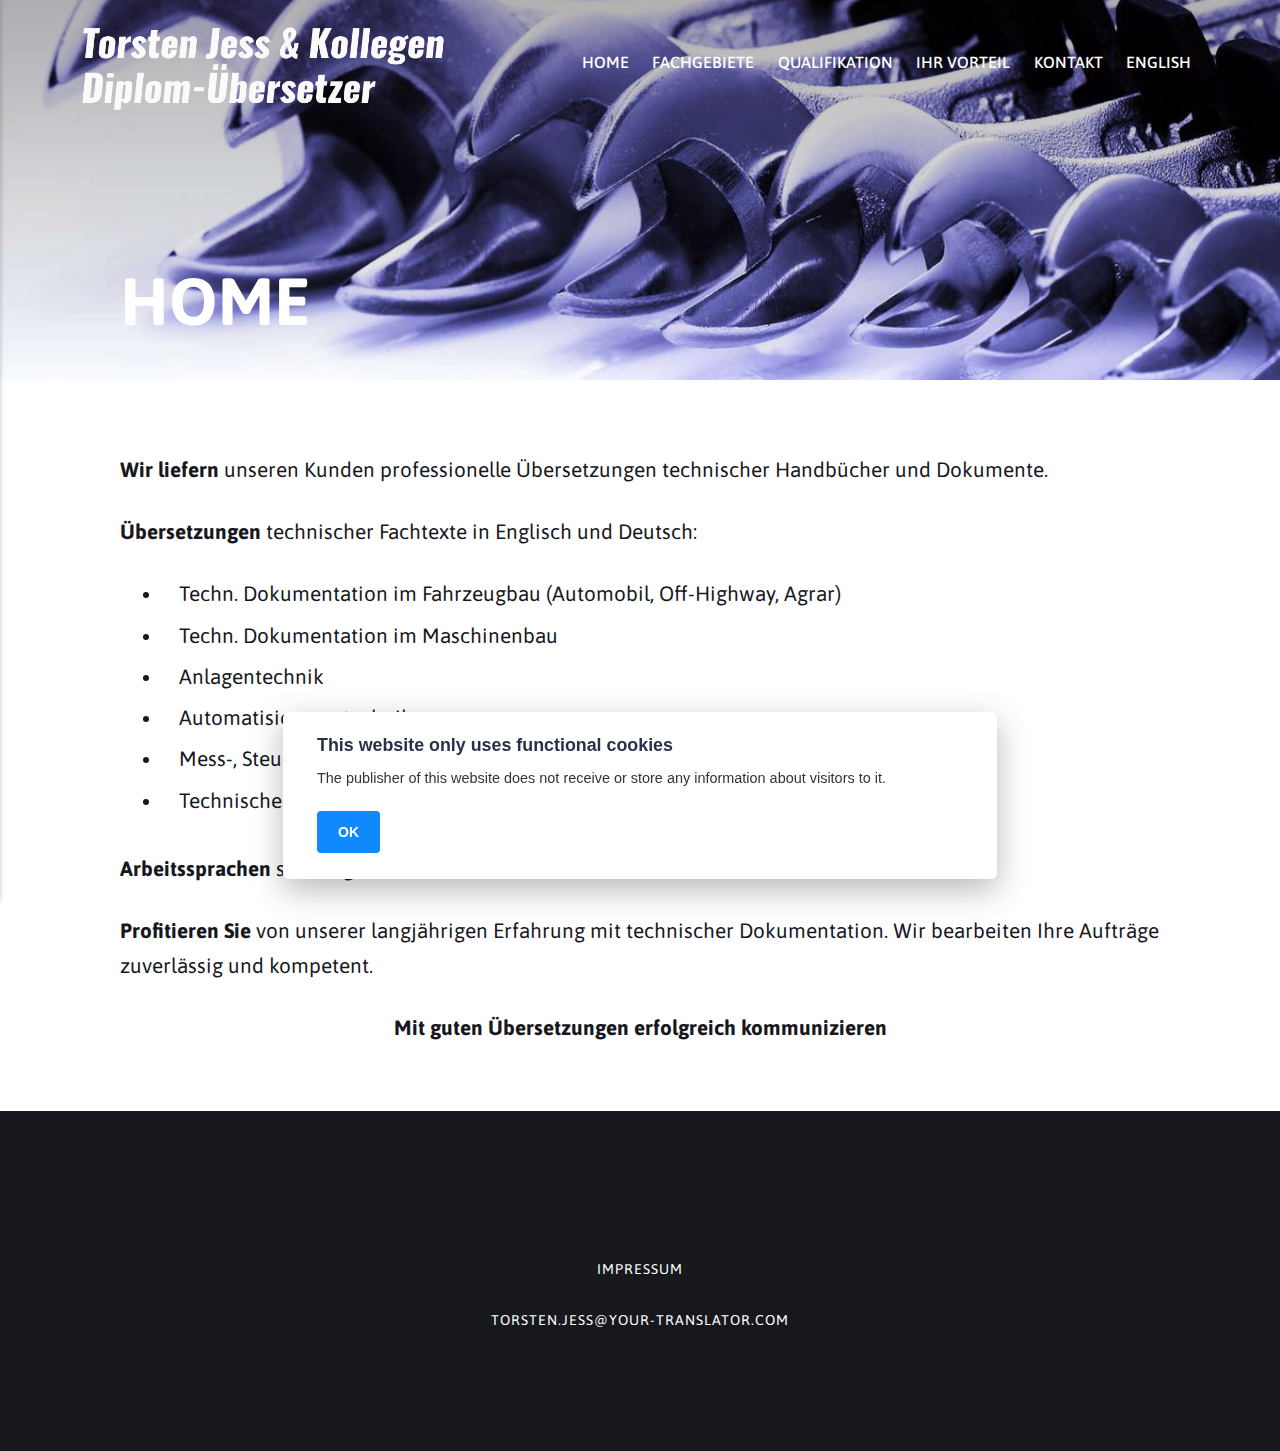
==== index.html @ 572be4d6 "Updated from Publii" ====
<!DOCTYPE html><html lang="en-us"><head><meta charset="utf-8"><meta http-equiv="X-UA-Compatible" content="IE=edge"><meta name="viewport" content="width=device-width,initial-scale=1"><title>YOUR TRANSLATOR | TORSTEN JESS | DEUTSCH</title><meta name="generator" content="Publii Open-Source CMS for Static Site"><link rel="canonical" href="https://the-transcreators.github.io/your-translator/"><link rel="alternate" type="application/atom+xml" href="https://the-transcreators.github.io/your-translator/feed.xml"><link rel="alternate" type="application/json" href="https://the-transcreators.github.io/your-translator/feed.json"><meta property="og:title" content="YOUR TRANSLATOR | TORSTEN JESS | DEUTSCH"><meta property="og:image" content="https://the-transcreators.github.io/your-translator/media/website/logo4_de.png"><meta property="og:image:width" content="1666"><meta property="og:image:height" content="366"><meta property="og:site_name" content="YOUR TRANSLATOR | TORSTEN JESS | DEUTSCH"><meta property="og:description" content=""><meta property="og:url" content="https://the-transcreators.github.io/your-translator/"><meta property="og:type" content="website"><link rel="shortcut icon" href="https://the-transcreators.github.io/your-translator/media/website/favicon-t-192.png" type="image/png"><link rel="next" href="https://the-transcreators.github.io/your-translator/page/2/"><link rel="preload" href="https://the-transcreators.github.io/your-translator/assets/dynamic/fonts/asap/asap.woff2" as="font" type="font/woff2" crossorigin><link rel="stylesheet" href="https://the-transcreators.github.io/your-translator/assets/css/style.css?v=62b24e3a5eb54966330beeec2709a591"><script type="application/ld+json">{"@context":"http://schema.org","@type":"Organization","name":"YOUR TRANSLATOR | TORSTEN JESS | DEUTSCH","logo":"https://the-transcreators.github.io/your-translator/media/website/logo4_de.png","url":"https://the-transcreators.github.io/your-translator/"}</script></head><body><div class="site-container"><header class="top" id="js-header"><a class="logo" href="https://the-transcreators.github.io/your-translator/"><img src="https://the-transcreators.github.io/your-translator/media/website/logo4_de.png" alt="YOUR TRANSLATOR | TORSTEN JESS | DEUTSCH" width="1666" height="366"></a><nav class="navbar js-navbar"><button class="navbar__toggle js-toggle" aria-label="Menu" aria-haspopup="true" aria-expanded="false"><span class="navbar__toggle-box"><span class="navbar__toggle-inner">Menu</span></span></button><ul class="navbar__menu"><li class="active"><a href="https://the-transcreators.github.io/your-translator/" target="_self">HOME</a></li><li><a href="https://the-transcreators.github.io/your-translator/fachgebiete.html" target="_self">FACHGEBIETE</a></li><li><a href="https://the-transcreators.github.io/your-translator/qualifikation.html" target="_self">QUALIFIKATION</a></li><li><a href="https://the-transcreators.github.io/your-translator/ihr-vorteil.html" target="_self">IHR VORTEIL</a></li><li><a href="https://the-transcreators.github.io/your-translator/kontakt.html" target="_self">KONTAKT</a></li><li><a href="http://your-translator.com/en" target="_self">ENGLISH</a></li></ul></nav></header><main><article class="post"><div class="hero"><figure class="hero__image hero__image--overlay"><img src="https://the-transcreators.github.io/your-translator/media/posts/1/spanners_col2.JPG" srcset="https://the-transcreators.github.io/your-translator/media/posts/1/responsive/spanners_col2-xs.JPG 300w, https://the-transcreators.github.io/your-translator/media/posts/1/responsive/spanners_col2-sm.JPG 480w, https://the-transcreators.github.io/your-translator/media/posts/1/responsive/spanners_col2-md.JPG 768w, https://the-transcreators.github.io/your-translator/media/posts/1/responsive/spanners_col2-lg.JPG 1024w, https://the-transcreators.github.io/your-translator/media/posts/1/responsive/spanners_col2-xl.JPG 1360w, https://the-transcreators.github.io/your-translator/media/posts/1/responsive/spanners_col2-2xl.JPG 1600w" sizes="(max-width: 1600px) 100vw, 1600px" loading="eager" height="1080" width="1620" alt=""></figure><header class="hero__content"><div class="wrapper"><h1>HOME</h1></div></header></div><div class="wrapper post__entry"><p><strong>Wir liefern </strong>unseren Kunden professionelle Übersetzungen technischer Handbücher und Dokumente.</p><p><strong>Übersetzungen</strong> technischer Fachtexte in Englisch und Deutsch:</p><ul><li>Techn. Dokumentation im Fahrzeugbau (Automobil, Off-Highway, Agrar)</li><li>Techn. Dokumentation im Maschinenbau</li><li>Anlagentechnik</li><li>Automatisierungstechnik</li><li>Mess-, Steuer- und Regeltechnik</li><li>Technische Gutachten</li></ul><p><strong>Arbeitssprachen</strong> sind Englisch und Deutsch.</p><p><strong>Profitieren Sie</strong> von unserer langjährigen Erfahrung mit technischer Dokumentation. Wir bearbeiten Ihre Aufträge zuverlässig und kompetent.</p><p class="align-center"><strong>Mit guten Übersetzungen erfolgreich kommunizieren</strong></p></div></article></main><footer class="footer"><div class="footer__copyright"><p><a href="http://your-translator.com/impressum.html">IMPRESSUM</a></p><p><a href="mailto:torsten.jess@your-translator.com">torsten.jess@your-translator.com</a></p></div><button onclick="backToTopFunction()" id="backToTop" class="footer__bttop" aria-label="Back to top" title="Back to top"><svg><use xlink:href="https://the-transcreators.github.io/your-translator/assets/svg/svg-map.svg#toparrow"/></svg></button></footer></div><script>window.publiiThemeMenuConfig = {    
        mobileMenuMode: 'sidebar',
        animationSpeed: 300,
        submenuWidth: 'auto',
        doubleClickTime: 500,
        mobileMenuExpandableSubmenus: true, 
        relatedContainerForOverlayMenuSelector: '.top',
   };</script><script defer="defer" src="https://the-transcreators.github.io/your-translator/assets/js/scripts.min.js?v=6ca8b60e6534a3888de1205e82df8528"></script><script>var images = document.querySelectorAll('img[loading]');

        for (var i = 0; i < images.length; i++) {
            if (images[i].complete) {
                images[i].classList.add('is-loaded');
            } else {
                images[i].addEventListener('load', function () {
                    this.classList.add('is-loaded');
                }, false);
            }
        }</script><div class="pcb" data-behaviour="link" data-behaviour-link="#cookie-settings" data-revision="1" data-config-ttl="90" data-debug-mode="false"><div role="dialog" aria-modal="true" aria-hidden="true" aria-labelledby="pcb-title" aria-describedby="pcb-txt" class="pcb__banner"><div class="pcb__inner"><div id="pcb-title" role="heading" aria-level="2" class="pcb__title">This website only uses functional cookies</div><div id="pcb-txt" class="pcb__txt">The publisher of this website does not receive or store any information about visitors to it.</div><div class="pcb__buttons"><button type="button" class="pcb__btn pcb__btn--solid pcb__btn--accept">OK</button></div></div></div></div><script>(function(win) {
    if (!document.querySelector('.pcb')) {
        return;
    }

    var cbConfig = {
        behaviour: document.querySelector('.pcb').getAttribute('data-behaviour'),
        behaviourLink: document.querySelector('.pcb').getAttribute('data-behaviour-link'),
        revision: document.querySelector('.pcb').getAttribute('data-revision'),
        configTTL: parseInt(document.querySelector('.pcb').getAttribute('data-config-ttl'), 10),
        debugMode: document.querySelector('.pcb').getAttribute('data-debug-mode') === 'true',
        initialState: null,
        previouslyAccepted: []
    };

    var cbUI = {
        wrapper: document.querySelector('.pcb'),
        banner: {
            element: null,
            btnAccept: null,
            btnReject: null,
            btnConfigure: null
        },
        popup: {
            element: null,
            btnClose: null,
            btnSave: null,
            btnAccept: null,
            btnReject: null,
            checkboxes: null,
        },
        overlay: null,
        badge: null,
        blockedScripts: document.querySelectorAll('script[type^="gdpr-blocker/"]'),
        triggerLinks: cbConfig.behaviourLink ? document.querySelectorAll('a[href*="' + cbConfig.behaviourLink + '"]') : null
    };

    function initUI () {
        // setup banner elements
        cbUI.banner.element = cbUI.wrapper.querySelector('.pcb__banner');
        cbUI.banner.btnAccept = cbUI.banner.element.querySelector('.pcb__btn--accept');
        cbUI.banner.btnReject = cbUI.banner.element.querySelector('.pcb__btn--reject');
        cbUI.banner.btnConfigure = cbUI.banner.element.querySelector('.pcb__btn--configure');

        // setup popup elements
        if (cbUI.wrapper.querySelector('.pcb__popup')) {
            cbUI.popup.element = cbUI.wrapper.querySelector('.pcb__popup');
            cbUI.popup.btnClose = cbUI.wrapper.querySelector('.pcb__popup__close');
            cbUI.popup.btnSave = cbUI.popup.element.querySelector('.pcb__btn--save');
            cbUI.popup.btnAccept = cbUI.popup.element.querySelector('.pcb__btn--accept');
            cbUI.popup.btnReject = cbUI.popup.element.querySelector('.pcb__btn--reject');
            cbUI.popup.checkboxes = cbUI.popup.element.querySelector('input[type="checkbox"]');
            // setup overlay
            cbUI.overlay = cbUI.wrapper.querySelector('.pcb__overlay');
        }

        cbUI.badge = cbUI.wrapper.querySelector('.pcb__badge');

        if (cbConfig.behaviour.indexOf('link') > -1) {
            for (var i = 0; i < cbUI.triggerLinks.length; i++) {
                cbUI.triggerLinks[i].addEventListener('click', function(e) {
                    e.preventDefault();
                    showBannerOrPopup();
                });
            }
        }
    }

    function initState () {
        var lsKeyName = getConfigName();
        var currentConfig = localStorage.getItem(lsKeyName);
        var configIsFresh = checkIfConfigIsFresh();

        if (!configIsFresh || currentConfig === null) {
            if (cbConfig.debugMode) {
                console.log('🍪 Config not found, or configuration expired');
            }

            showBanner();
        } else if (typeof currentConfig === 'string') {
            if (cbConfig.debugMode) {
                console.log('🍪 Config founded');
            }

            showBadge();

            if (cbUI.popup.element) {
                var allowedGroups = currentConfig.split(',');
                var checkedCheckboxes = cbUI.popup.element.querySelectorAll('input[type="checkbox"]:checked');

                for (var j = 0; j < checkedCheckboxes.length; j++) {
                    var name = checkedCheckboxes[j].getAttribute('data-group-name');

                    if (name && name !== '-' && allowedGroups.indexOf(name) === -1) {
                        checkedCheckboxes[j].checked = false;
                    }
                }

                for (var i = 0; i < allowedGroups.length; i++) {
                    var checkbox = cbUI.popup.element.querySelector('input[type="checkbox"][data-group-name="' + allowedGroups[i] + '"]');

                    if (checkbox) {
                        checkbox.checked = true;
                    }

                    allowCookieGroup(allowedGroups[i]);
                }
            }
        }

        setTimeout(function () {
            cbConfig.initialState = getInitialStateOfConsents();
        }, 0);
    }

    function checkIfConfigIsFresh () {
        var lastConfigSave = localStorage.getItem('publii-gdpr-cookies-config-save-date');

        if (lastConfigSave === null) {
            return false;
        }

        lastConfigSave = parseInt(lastConfigSave, 10);

        if (lastConfigSave === 0) {
            return true;
        }

        if (+new Date() - lastConfigSave < cbConfig.configTTL * 24 * 60 * 60 * 1000) {
            return true;
        }

        return false;
    }

    function initBannerEvents () {
        cbUI.banner.btnAccept.addEventListener('click', function (e) {
            e.preventDefault();
            acceptAllCookies('banner');
            showBadge();
        }, false);

        if (cbUI.banner.btnReject) {
            cbUI.banner.btnReject.addEventListener('click', function (e) {
                e.preventDefault();
                rejectAllCookies();
                showBadge();
            }, false);
        }

        if (cbUI.banner.btnConfigure) {
            cbUI.banner.btnConfigure.addEventListener('click', function (e) {
                e.preventDefault();
                hideBanner();
                showAdvancedPopup();
                showBadge();
            }, false);
        }
    }

    function initPopupEvents () {
        if (!cbUI.popup.element) {
            return;
        }

        cbUI.overlay.addEventListener('click', function (e) {
            hideAdvancedPopup();
        }, false);

        cbUI.popup.element.addEventListener('click', function (e) {
            e.stopPropagation();
        }, false);

        cbUI.popup.btnAccept.addEventListener('click', function (e) {
            e.preventDefault();
            acceptAllCookies('popup');
        }, false);

        cbUI.popup.btnReject.addEventListener('click', function (e) {
            e.preventDefault();
            rejectAllCookies();
        }, false);

        cbUI.popup.btnSave.addEventListener('click', function (e) {
            e.preventDefault();
            saveConfiguration();
        }, false);

        cbUI.popup.btnClose.addEventListener('click', function (e) {
            e.preventDefault();
            hideAdvancedPopup();
        }, false);
    }

    function initBadgeEvents () {
        if (!cbUI.badge) {
            return;
        }

        cbUI.badge.addEventListener('click', function (e) {
            showBannerOrPopup();
        }, false);
    }

    initUI();
    initState();
    initBannerEvents();
    initPopupEvents();
    initBadgeEvents();

    /**
     * API
     */
    function addScript (src, inline) {
        var newScript = document.createElement('script');

        if (src) {
            newScript.setAttribute('src', src);
        }

        if (inline) {
            newScript.text = inline;
        }

        document.body.appendChild(newScript);
    }

    function allowCookieGroup (allowedGroup) {
        var scripts = document.querySelectorAll('script[type="gdpr-blocker/' + allowedGroup + '"]');
        cbConfig.previouslyAccepted.push(allowedGroup);
    
        for (var j = 0; j < scripts.length; j++) {
            addScript(scripts[j].src, scripts[j].text);
        }

        var groupEvent = new Event('publii-cookie-banner-unblock-' + allowedGroup);
        document.body.dispatchEvent(groupEvent);
        unlockEmbeds(allowedGroup);

        if (cbConfig.debugMode) {
            console.log('🍪 Allowed group: ' + allowedGroup);
        }
    }

    function showBannerOrPopup () {
        if (cbUI.popup.element) {
            showAdvancedPopup();
        } else {
            showBanner();
        }
    }

    function showAdvancedPopup () {
        cbUI.popup.element.classList.add('is-visible');
        cbUI.overlay.classList.add('is-visible');
        cbUI.popup.element.setAttribute('aria-hidden', 'false');
        cbUI.overlay.setAttribute('aria-hidden', 'false');
    }

    function hideAdvancedPopup () {
        cbUI.popup.element.classList.remove('is-visible');
        cbUI.overlay.classList.remove('is-visible');
        cbUI.popup.element.setAttribute('aria-hidden', 'true');
        cbUI.overlay.setAttribute('aria-hidden', 'true');
    }

    function showBanner () {
        cbUI.banner.element.classList.add('is-visible');
        cbUI.banner.element.setAttribute('aria-hidden', 'false');
    }

    function hideBanner () {
        cbUI.banner.element.classList.remove('is-visible');
        cbUI.banner.element.setAttribute('aria-hidden', 'true');
    }

    function showBadge () {
        if (!cbUI.badge) {
            return;
        }

        cbUI.badge.classList.add('is-visible');
        cbUI.badge.setAttribute('aria-hidden', 'false');
    }

    function getConfigName () {
        var lsKeyName = 'publii-gdpr-allowed-cookies';

        if (cbConfig.revision) {
            lsKeyName = lsKeyName + '-v' + parseInt(cbConfig.revision, 10);
        }

        return lsKeyName;
    }

    function storeConfiguration (allowedGroups) {
        var lsKeyName = getConfigName();
        var dataToStore = allowedGroups.join(',');
        localStorage.setItem(lsKeyName, dataToStore);

        if (cbConfig.configTTL === 0) {
            localStorage.setItem('publii-gdpr-cookies-config-save-date', 0);

            if (cbConfig.debugMode) {
                console.log('🍪 Store never expiring configuration');
            }
        } else {
            localStorage.setItem('publii-gdpr-cookies-config-save-date', +new Date());
        }
    }

    function getInitialStateOfConsents () {
        if (!cbUI.popup.element) {
            return [];
        }

        var checkedGroups = cbUI.popup.element.querySelectorAll('input[type="checkbox"]:checked');
        var groups = [];

        for (var i = 0; i < checkedGroups.length; i++) {
            var allowedGroup = checkedGroups[i].getAttribute('data-group-name');

            if (allowedGroup !== '') {
                groups.push(allowedGroup);
            }
        }

        if (cbConfig.debugMode) {
            console.log('🍪 Initial state: ' + groups.join(', '));
        }

        return groups;
    }

    function getCurrentStateOfConsents () {
        if (!cbUI.popup.element) {
            return [];
        }

        var checkedGroups = cbUI.popup.element.querySelectorAll('input[type="checkbox"]:checked');
        var groups = [];

        for (var i = 0; i < checkedGroups.length; i++) {
            var allowedGroup = checkedGroups[i].getAttribute('data-group-name');

            if (allowedGroup !== '') {
                groups.push(allowedGroup);
            }
        }

        if (cbConfig.debugMode) {
            console.log('🍪 State to save: ' + groups.join(', '));
        }

        return groups;
    }

    function getAllGroups () {
        if (!cbUI.popup.element) {
            return [];
        }

        var checkedGroups = cbUI.popup.element.querySelectorAll('input[type="checkbox"]');
        var groups = [];

        for (var i = 0; i < checkedGroups.length; i++) {
            var allowedGroup = checkedGroups[i].getAttribute('data-group-name');

            if (allowedGroup !== '') {
                groups.push(allowedGroup);
            }
        }

        return groups;
    }

    function acceptAllCookies (source) {
        var groupsToAccept = getAllGroups();
        storeConfiguration(groupsToAccept);

        for (var i = 0; i < groupsToAccept.length; i++) {
            var group = groupsToAccept[i];

            if (cbConfig.initialState.indexOf(group) > -1 || cbConfig.previouslyAccepted.indexOf(group) > -1) {
                if (cbConfig.debugMode) {
                    console.log('🍪 Skip previously activated group: ' + group);
                }

                continue;
            }

            allowCookieGroup(group);
        }

        if (cbUI.popup.element) {
            var checkboxesToCheck = cbUI.popup.element.querySelectorAll('input[type="checkbox"]');

            for (var j = 0; j < checkboxesToCheck.length; j++) {
                checkboxesToCheck[j].checked = true;
            }
        }

        if (cbConfig.debugMode) {
            console.log('🍪 Accept all cookies: ', groupsToAccept.join(', '));
        }

        if (source === 'popup') {
            hideAdvancedPopup();
        } else if (source === 'banner') {
            hideBanner();
        }
    }

    function rejectAllCookies () {
        if (cbConfig.debugMode) {
            console.log('🍪 Reject all cookies');
        }

        storeConfiguration([]);
        setTimeout(function () {
            window.location.reload();
        }, 100);
    }

    function saveConfiguration () {
        var groupsToAccept = getCurrentStateOfConsents();
        storeConfiguration(groupsToAccept);

        if (cbConfig.debugMode) {
            console.log('🍪 Save new config: ', groupsToAccept.join(', '));
        }

        if (reloadIsNeeded(groupsToAccept)) {
            setTimeout(function () {
                window.location.reload();
            }, 100);
            return;
        }

        for (var i = 0; i < groupsToAccept.length; i++) {
            var group = groupsToAccept[i];

            if (cbConfig.initialState.indexOf(group) > -1 || cbConfig.previouslyAccepted.indexOf(group) > -1) {
                if (cbConfig.debugMode) {
                    console.log('🍪 Skip previously activated group: ' + group);
                }

                continue;
            }

            allowCookieGroup(group);
        }

        hideAdvancedPopup();
    }

    function reloadIsNeeded (groupsToAccept) {
        // check if user rejected consent for initial groups
        var initialGroups = cbConfig.initialState;
        var previouslyAcceptedGroups = cbConfig.previouslyAccepted;
        var groupsToCheck = initialGroups.concat(previouslyAcceptedGroups);

        for (var i = 0; i < groupsToCheck.length; i++) {
            var groupToCheck = groupsToCheck[i];

            if (groupsToAccept.indexOf(groupToCheck) === -1) {
                if (cbConfig.debugMode) {
                    console.log('🍪 Reload is needed due lack of: ', groupToCheck);
                }

                return true;
            }
        }

        return false;
    }

    function unlockEmbeds (cookieGroup) {
        var iframesToUnlock = document.querySelectorAll('.pec-wrapper[data-consent-group-id="' + cookieGroup + '"]');

        for (var i = 0; i < iframesToUnlock.length; i++) {
            var iframeWrapper = iframesToUnlock[i];
            iframeWrapper.querySelector('.pec-overlay').classList.remove('is-active');
            iframeWrapper.querySelector('.pec-overlay').setAttribute('aria-hidden', 'true');
            var iframe = iframeWrapper.querySelector('iframe');
            iframe.setAttribute('src', iframe.getAttribute('data-consent-src'));
        }
    }

    win.publiiEmbedConsentGiven = function (cookieGroup) {
        // it will unlock embeds
        allowCookieGroup(cookieGroup);

        var checkbox = cbUI.popup.element.querySelector('input[type="checkbox"][data-group-name="' + cookieGroup + '"]');

        if (checkbox) {
            checkbox.checked = true;
        }

        var groupsToAccept = getCurrentStateOfConsents();
        storeConfiguration(groupsToAccept);

        if (cbConfig.debugMode) {
            console.log('🍪 Save new config: ', groupsToAccept.join(', '));
        }
    }
})(window);</script></body></html>
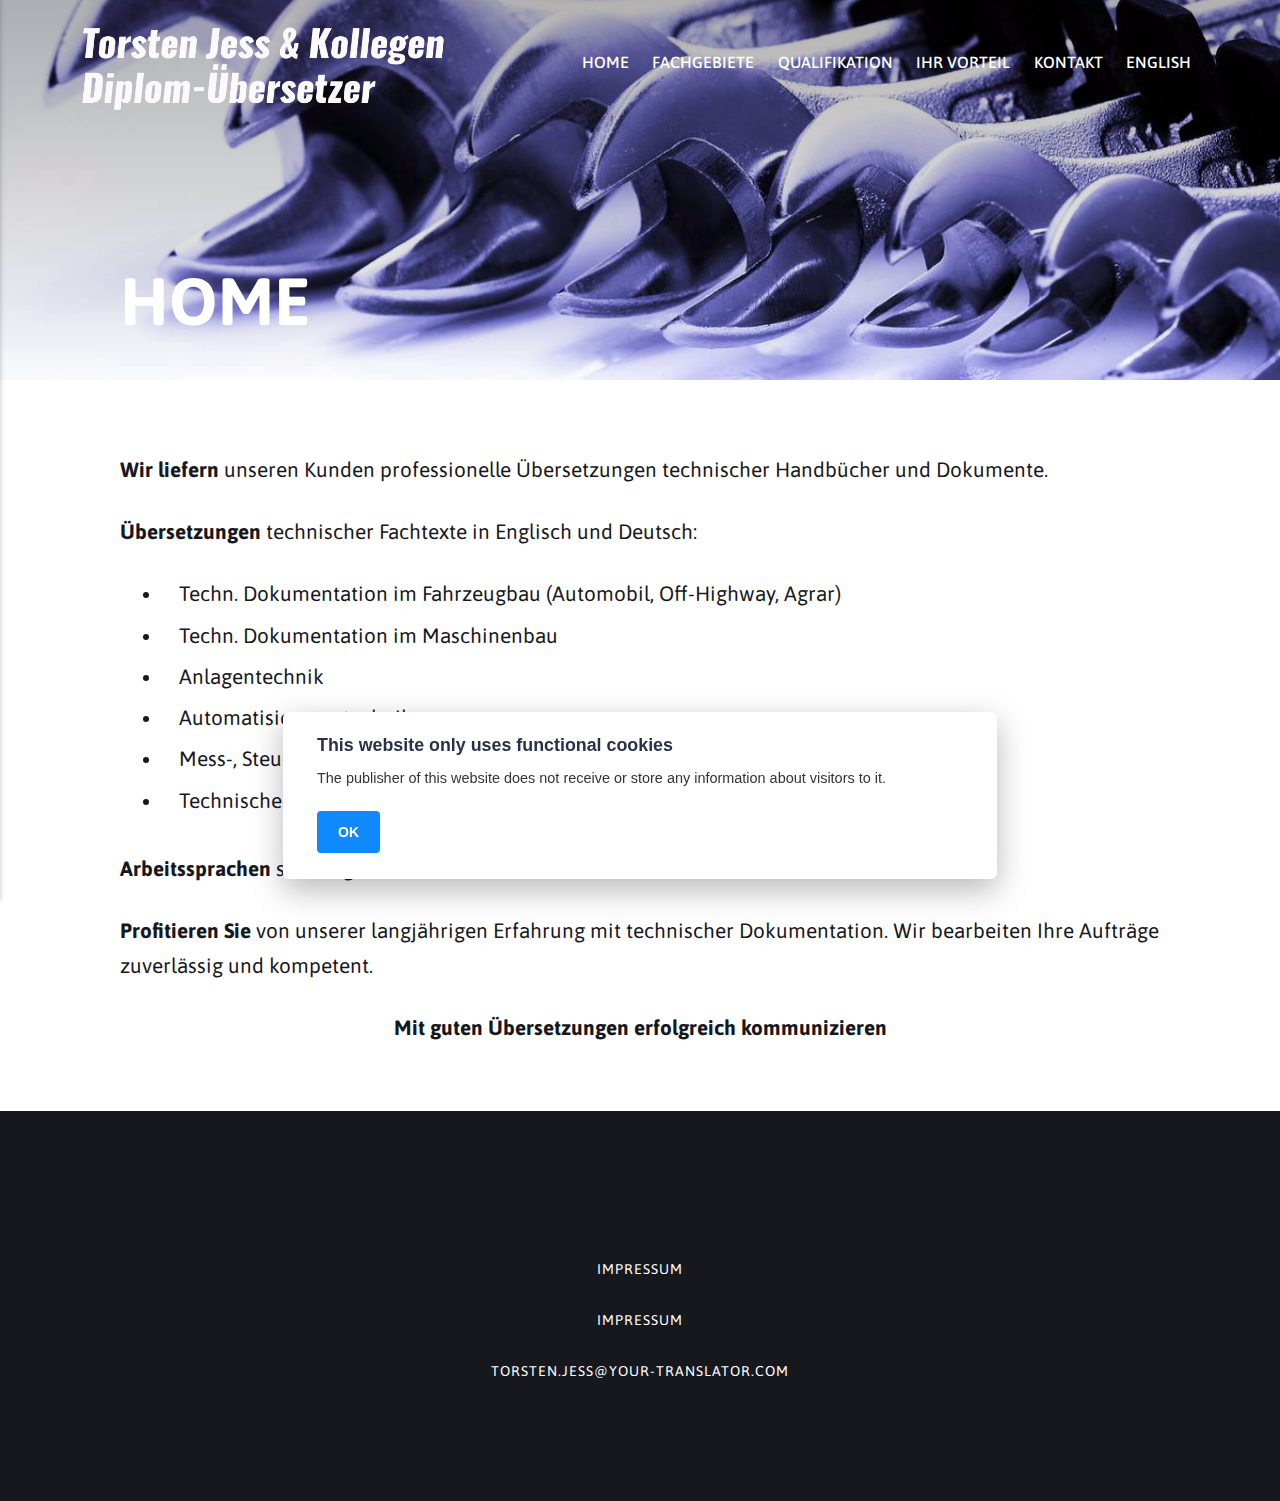
==== commit a4e623cc: "Updated from Publii" ====
--- a/index.html
+++ b/index.html
@@ -1,4 +1,4 @@
-<!DOCTYPE html><html lang="en-us"><head><meta charset="utf-8"><meta http-equiv="X-UA-Compatible" content="IE=edge"><meta name="viewport" content="width=device-width,initial-scale=1"><title>YOUR TRANSLATOR | TORSTEN JESS | DEUTSCH</title><meta name="generator" content="Publii Open-Source CMS for Static Site"><link rel="canonical" href="https://the-transcreators.github.io/your-translator/"><link rel="alternate" type="application/atom+xml" href="https://the-transcreators.github.io/your-translator/feed.xml"><link rel="alternate" type="application/json" href="https://the-transcreators.github.io/your-translator/feed.json"><meta property="og:title" content="YOUR TRANSLATOR | TORSTEN JESS | DEUTSCH"><meta property="og:image" content="https://the-transcreators.github.io/your-translator/media/website/logo4_de.png"><meta property="og:image:width" content="1666"><meta property="og:image:height" content="366"><meta property="og:site_name" content="YOUR TRANSLATOR | TORSTEN JESS | DEUTSCH"><meta property="og:description" content=""><meta property="og:url" content="https://the-transcreators.github.io/your-translator/"><meta property="og:type" content="website"><link rel="shortcut icon" href="https://the-transcreators.github.io/your-translator/media/website/favicon-t-192.png" type="image/png"><link rel="next" href="https://the-transcreators.github.io/your-translator/page/2/"><link rel="preload" href="https://the-transcreators.github.io/your-translator/assets/dynamic/fonts/asap/asap.woff2" as="font" type="font/woff2" crossorigin><link rel="stylesheet" href="https://the-transcreators.github.io/your-translator/assets/css/style.css?v=62b24e3a5eb54966330beeec2709a591"><script type="application/ld+json">{"@context":"http://schema.org","@type":"Organization","name":"YOUR TRANSLATOR | TORSTEN JESS | DEUTSCH","logo":"https://the-transcreators.github.io/your-translator/media/website/logo4_de.png","url":"https://the-transcreators.github.io/your-translator/"}</script></head><body><div class="site-container"><header class="top" id="js-header"><a class="logo" href="https://the-transcreators.github.io/your-translator/"><img src="https://the-transcreators.github.io/your-translator/media/website/logo4_de.png" alt="YOUR TRANSLATOR | TORSTEN JESS | DEUTSCH" width="1666" height="366"></a><nav class="navbar js-navbar"><button class="navbar__toggle js-toggle" aria-label="Menu" aria-haspopup="true" aria-expanded="false"><span class="navbar__toggle-box"><span class="navbar__toggle-inner">Menu</span></span></button><ul class="navbar__menu"><li class="active"><a href="https://the-transcreators.github.io/your-translator/" target="_self">HOME</a></li><li><a href="https://the-transcreators.github.io/your-translator/fachgebiete.html" target="_self">FACHGEBIETE</a></li><li><a href="https://the-transcreators.github.io/your-translator/qualifikation.html" target="_self">QUALIFIKATION</a></li><li><a href="https://the-transcreators.github.io/your-translator/ihr-vorteil.html" target="_self">IHR VORTEIL</a></li><li><a href="https://the-transcreators.github.io/your-translator/kontakt.html" target="_self">KONTAKT</a></li><li><a href="http://your-translator.com/en" target="_self">ENGLISH</a></li></ul></nav></header><main><article class="post"><div class="hero"><figure class="hero__image hero__image--overlay"><img src="https://the-transcreators.github.io/your-translator/media/posts/1/spanners_col2.JPG" srcset="https://the-transcreators.github.io/your-translator/media/posts/1/responsive/spanners_col2-xs.JPG 300w, https://the-transcreators.github.io/your-translator/media/posts/1/responsive/spanners_col2-sm.JPG 480w, https://the-transcreators.github.io/your-translator/media/posts/1/responsive/spanners_col2-md.JPG 768w, https://the-transcreators.github.io/your-translator/media/posts/1/responsive/spanners_col2-lg.JPG 1024w, https://the-transcreators.github.io/your-translator/media/posts/1/responsive/spanners_col2-xl.JPG 1360w, https://the-transcreators.github.io/your-translator/media/posts/1/responsive/spanners_col2-2xl.JPG 1600w" sizes="(max-width: 1600px) 100vw, 1600px" loading="eager" height="1080" width="1620" alt=""></figure><header class="hero__content"><div class="wrapper"><h1>HOME</h1></div></header></div><div class="wrapper post__entry"><p><strong>Wir liefern </strong>unseren Kunden professionelle Übersetzungen technischer Handbücher und Dokumente.</p><p><strong>Übersetzungen</strong> technischer Fachtexte in Englisch und Deutsch:</p><ul><li>Techn. Dokumentation im Fahrzeugbau (Automobil, Off-Highway, Agrar)</li><li>Techn. Dokumentation im Maschinenbau</li><li>Anlagentechnik</li><li>Automatisierungstechnik</li><li>Mess-, Steuer- und Regeltechnik</li><li>Technische Gutachten</li></ul><p><strong>Arbeitssprachen</strong> sind Englisch und Deutsch.</p><p><strong>Profitieren Sie</strong> von unserer langjährigen Erfahrung mit technischer Dokumentation. Wir bearbeiten Ihre Aufträge zuverlässig und kompetent.</p><p class="align-center"><strong>Mit guten Übersetzungen erfolgreich kommunizieren</strong></p></div></article></main><footer class="footer"><div class="footer__copyright"><p><a href="http://your-translator.com/impressum.html">IMPRESSUM</a></p><p><a href="mailto:torsten.jess@your-translator.com">torsten.jess@your-translator.com</a></p></div><button onclick="backToTopFunction()" id="backToTop" class="footer__bttop" aria-label="Back to top" title="Back to top"><svg><use xlink:href="https://the-transcreators.github.io/your-translator/assets/svg/svg-map.svg#toparrow"/></svg></button></footer></div><script>window.publiiThemeMenuConfig = {    
+<!DOCTYPE html><html lang="en-us"><head><meta charset="utf-8"><meta http-equiv="X-UA-Compatible" content="IE=edge"><meta name="viewport" content="width=device-width,initial-scale=1"><title>YOUR TRANSLATOR | TORSTEN JESS | DEUTSCH</title><meta name="generator" content="Publii Open-Source CMS for Static Site"><link rel="canonical" href="https://the-transcreators.github.io/your-translator/"><link rel="alternate" type="application/atom+xml" href="https://the-transcreators.github.io/your-translator/feed.xml"><link rel="alternate" type="application/json" href="https://the-transcreators.github.io/your-translator/feed.json"><meta property="og:title" content="YOUR TRANSLATOR | TORSTEN JESS | DEUTSCH"><meta property="og:image" content="https://the-transcreators.github.io/your-translator/media/website/logo4_de.png"><meta property="og:image:width" content="1666"><meta property="og:image:height" content="366"><meta property="og:site_name" content="YOUR TRANSLATOR | TORSTEN JESS | DEUTSCH"><meta property="og:description" content=""><meta property="og:url" content="https://the-transcreators.github.io/your-translator/"><meta property="og:type" content="website"><link rel="shortcut icon" href="https://the-transcreators.github.io/your-translator/media/website/favicon-t-192.png" type="image/png"><link rel="next" href="https://the-transcreators.github.io/your-translator/page/2/"><link rel="preload" href="https://the-transcreators.github.io/your-translator/assets/dynamic/fonts/asap/asap.woff2" as="font" type="font/woff2" crossorigin><link rel="stylesheet" href="https://the-transcreators.github.io/your-translator/assets/css/style.css?v=62b24e3a5eb54966330beeec2709a591"><script type="application/ld+json">{"@context":"http://schema.org","@type":"Organization","name":"YOUR TRANSLATOR | TORSTEN JESS | DEUTSCH","logo":"https://the-transcreators.github.io/your-translator/media/website/logo4_de.png","url":"https://the-transcreators.github.io/your-translator/"}</script></head><body><div class="site-container"><header class="top" id="js-header"><a class="logo" href="https://the-transcreators.github.io/your-translator/"><img src="https://the-transcreators.github.io/your-translator/media/website/logo4_de.png" alt="YOUR TRANSLATOR | TORSTEN JESS | DEUTSCH" width="1666" height="366"></a><nav class="navbar js-navbar"><button class="navbar__toggle js-toggle" aria-label="Menu" aria-haspopup="true" aria-expanded="false"><span class="navbar__toggle-box"><span class="navbar__toggle-inner">Menu</span></span></button><ul class="navbar__menu"><li class="active"><a href="https://the-transcreators.github.io/your-translator/" target="_self">HOME</a></li><li><a href="https://the-transcreators.github.io/your-translator/fachgebiete.html" target="_self">FACHGEBIETE</a></li><li><a href="https://the-transcreators.github.io/your-translator/qualifikation.html" target="_self">QUALIFIKATION</a></li><li><a href="https://the-transcreators.github.io/your-translator/ihr-vorteil.html" target="_self">IHR VORTEIL</a></li><li><a href="https://the-transcreators.github.io/your-translator/kontakt.html" target="_self">KONTAKT</a></li><li><a href="http://your-translator.com/en" target="_self">ENGLISH</a></li></ul></nav></header><main><article class="post"><div class="hero"><figure class="hero__image hero__image--overlay"><img src="https://the-transcreators.github.io/your-translator/media/posts/1/spanners_col2.JPG" srcset="https://the-transcreators.github.io/your-translator/media/posts/1/responsive/spanners_col2-xs.JPG 300w, https://the-transcreators.github.io/your-translator/media/posts/1/responsive/spanners_col2-sm.JPG 480w, https://the-transcreators.github.io/your-translator/media/posts/1/responsive/spanners_col2-md.JPG 768w, https://the-transcreators.github.io/your-translator/media/posts/1/responsive/spanners_col2-lg.JPG 1024w, https://the-transcreators.github.io/your-translator/media/posts/1/responsive/spanners_col2-xl.JPG 1360w, https://the-transcreators.github.io/your-translator/media/posts/1/responsive/spanners_col2-2xl.JPG 1600w" sizes="(max-width: 1600px) 100vw, 1600px" loading="eager" height="1080" width="1620" alt=""></figure><header class="hero__content"><div class="wrapper"><h1>HOME</h1></div></header></div><div class="wrapper post__entry"><p><strong>Wir liefern </strong>unseren Kunden professionelle Übersetzungen technischer Handbücher und Dokumente.</p><p><strong>Übersetzungen</strong> technischer Fachtexte in Englisch und Deutsch:</p><ul><li>Techn. Dokumentation im Fahrzeugbau (Automobil, Off-Highway, Agrar)</li><li>Techn. Dokumentation im Maschinenbau</li><li>Anlagentechnik</li><li>Automatisierungstechnik</li><li>Mess-, Steuer- und Regeltechnik</li><li>Technische Gutachten</li></ul><p><strong>Arbeitssprachen</strong> sind Englisch und Deutsch.</p><p><strong>Profitieren Sie</strong> von unserer langjährigen Erfahrung mit technischer Dokumentation. Wir bearbeiten Ihre Aufträge zuverlässig und kompetent.</p><p class="align-center"><strong>Mit guten Übersetzungen erfolgreich kommunizieren</strong></p></div></article></main><footer class="footer"><div class="footer__copyright"><p><a href="http://your-translator.com/impressum.html">IMPRESSUM</a></p><p><a href="https://the-transcreators.github.io/your-translator/impressum.html">IMPRESSUM</a></p><p><a href="mailto:torsten.jess@your-translator.com">torsten.jess@your-translator.com</a></p></div><button onclick="backToTopFunction()" id="backToTop" class="footer__bttop" aria-label="Back to top" title="Back to top"><svg><use xlink:href="https://the-transcreators.github.io/your-translator/assets/svg/svg-map.svg#toparrow"/></svg></button></footer></div><script>window.publiiThemeMenuConfig = {    
         mobileMenuMode: 'sidebar',
         animationSpeed: 300,
         submenuWidth: 'auto',
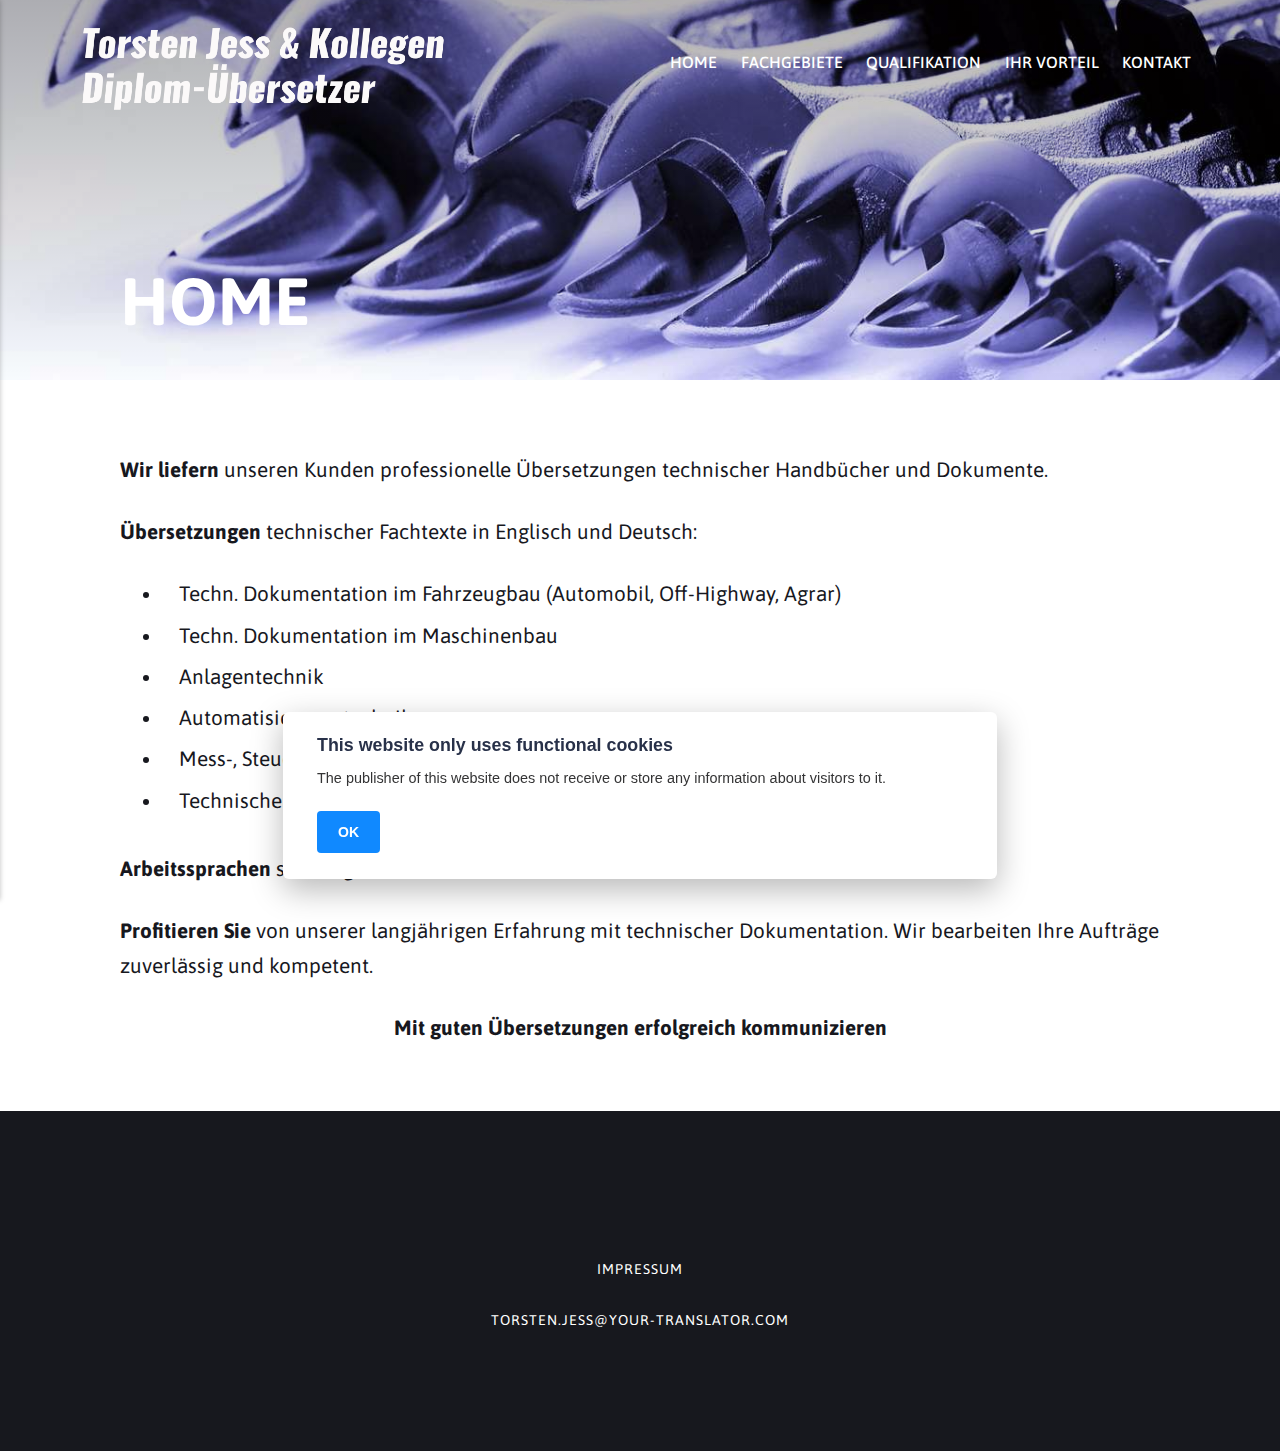
==== commit 236cd4a2: "Updated from Publii" ====
--- a/index.html
+++ b/index.html
@@ -1,4 +1,4 @@
-<!DOCTYPE html><html lang="en-us"><head><meta charset="utf-8"><meta http-equiv="X-UA-Compatible" content="IE=edge"><meta name="viewport" content="width=device-width,initial-scale=1"><title>YOUR TRANSLATOR | TORSTEN JESS | DEUTSCH</title><meta name="generator" content="Publii Open-Source CMS for Static Site"><link rel="canonical" href="https://the-transcreators.github.io/your-translator/"><link rel="alternate" type="application/atom+xml" href="https://the-transcreators.github.io/your-translator/feed.xml"><link rel="alternate" type="application/json" href="https://the-transcreators.github.io/your-translator/feed.json"><meta property="og:title" content="YOUR TRANSLATOR | TORSTEN JESS | DEUTSCH"><meta property="og:image" content="https://the-transcreators.github.io/your-translator/media/website/logo4_de.png"><meta property="og:image:width" content="1666"><meta property="og:image:height" content="366"><meta property="og:site_name" content="YOUR TRANSLATOR | TORSTEN JESS | DEUTSCH"><meta property="og:description" content=""><meta property="og:url" content="https://the-transcreators.github.io/your-translator/"><meta property="og:type" content="website"><link rel="shortcut icon" href="https://the-transcreators.github.io/your-translator/media/website/favicon-t-192.png" type="image/png"><link rel="next" href="https://the-transcreators.github.io/your-translator/page/2/"><link rel="preload" href="https://the-transcreators.github.io/your-translator/assets/dynamic/fonts/asap/asap.woff2" as="font" type="font/woff2" crossorigin><link rel="stylesheet" href="https://the-transcreators.github.io/your-translator/assets/css/style.css?v=62b24e3a5eb54966330beeec2709a591"><script type="application/ld+json">{"@context":"http://schema.org","@type":"Organization","name":"YOUR TRANSLATOR | TORSTEN JESS | DEUTSCH","logo":"https://the-transcreators.github.io/your-translator/media/website/logo4_de.png","url":"https://the-transcreators.github.io/your-translator/"}</script></head><body><div class="site-container"><header class="top" id="js-header"><a class="logo" href="https://the-transcreators.github.io/your-translator/"><img src="https://the-transcreators.github.io/your-translator/media/website/logo4_de.png" alt="YOUR TRANSLATOR | TORSTEN JESS | DEUTSCH" width="1666" height="366"></a><nav class="navbar js-navbar"><button class="navbar__toggle js-toggle" aria-label="Menu" aria-haspopup="true" aria-expanded="false"><span class="navbar__toggle-box"><span class="navbar__toggle-inner">Menu</span></span></button><ul class="navbar__menu"><li class="active"><a href="https://the-transcreators.github.io/your-translator/" target="_self">HOME</a></li><li><a href="https://the-transcreators.github.io/your-translator/fachgebiete.html" target="_self">FACHGEBIETE</a></li><li><a href="https://the-transcreators.github.io/your-translator/qualifikation.html" target="_self">QUALIFIKATION</a></li><li><a href="https://the-transcreators.github.io/your-translator/ihr-vorteil.html" target="_self">IHR VORTEIL</a></li><li><a href="https://the-transcreators.github.io/your-translator/kontakt.html" target="_self">KONTAKT</a></li><li><a href="http://your-translator.com/en" target="_self">ENGLISH</a></li></ul></nav></header><main><article class="post"><div class="hero"><figure class="hero__image hero__image--overlay"><img src="https://the-transcreators.github.io/your-translator/media/posts/1/spanners_col2.JPG" srcset="https://the-transcreators.github.io/your-translator/media/posts/1/responsive/spanners_col2-xs.JPG 300w, https://the-transcreators.github.io/your-translator/media/posts/1/responsive/spanners_col2-sm.JPG 480w, https://the-transcreators.github.io/your-translator/media/posts/1/responsive/spanners_col2-md.JPG 768w, https://the-transcreators.github.io/your-translator/media/posts/1/responsive/spanners_col2-lg.JPG 1024w, https://the-transcreators.github.io/your-translator/media/posts/1/responsive/spanners_col2-xl.JPG 1360w, https://the-transcreators.github.io/your-translator/media/posts/1/responsive/spanners_col2-2xl.JPG 1600w" sizes="(max-width: 1600px) 100vw, 1600px" loading="eager" height="1080" width="1620" alt=""></figure><header class="hero__content"><div class="wrapper"><h1>HOME</h1></div></header></div><div class="wrapper post__entry"><p><strong>Wir liefern </strong>unseren Kunden professionelle Übersetzungen technischer Handbücher und Dokumente.</p><p><strong>Übersetzungen</strong> technischer Fachtexte in Englisch und Deutsch:</p><ul><li>Techn. Dokumentation im Fahrzeugbau (Automobil, Off-Highway, Agrar)</li><li>Techn. Dokumentation im Maschinenbau</li><li>Anlagentechnik</li><li>Automatisierungstechnik</li><li>Mess-, Steuer- und Regeltechnik</li><li>Technische Gutachten</li></ul><p><strong>Arbeitssprachen</strong> sind Englisch und Deutsch.</p><p><strong>Profitieren Sie</strong> von unserer langjährigen Erfahrung mit technischer Dokumentation. Wir bearbeiten Ihre Aufträge zuverlässig und kompetent.</p><p class="align-center"><strong>Mit guten Übersetzungen erfolgreich kommunizieren</strong></p></div></article></main><footer class="footer"><div class="footer__copyright"><p><a href="http://your-translator.com/impressum.html">IMPRESSUM</a></p><p><a href="https://the-transcreators.github.io/your-translator/impressum.html">IMPRESSUM</a></p><p><a href="mailto:torsten.jess@your-translator.com">torsten.jess@your-translator.com</a></p></div><button onclick="backToTopFunction()" id="backToTop" class="footer__bttop" aria-label="Back to top" title="Back to top"><svg><use xlink:href="https://the-transcreators.github.io/your-translator/assets/svg/svg-map.svg#toparrow"/></svg></button></footer></div><script>window.publiiThemeMenuConfig = {    
+<!DOCTYPE html><html lang="en-us"><head><meta charset="utf-8"><meta http-equiv="X-UA-Compatible" content="IE=edge"><meta name="viewport" content="width=device-width,initial-scale=1"><title>YOUR TRANSLATOR | TORSTEN JESS | DEUTSCH</title><meta name="generator" content="Publii Open-Source CMS for Static Site"><link rel="canonical" href="https://the-transcreators.github.io/your-translator/"><link rel="alternate" type="application/atom+xml" href="https://the-transcreators.github.io/your-translator/feed.xml"><link rel="alternate" type="application/json" href="https://the-transcreators.github.io/your-translator/feed.json"><meta property="og:title" content="YOUR TRANSLATOR | TORSTEN JESS | DEUTSCH"><meta property="og:image" content="https://the-transcreators.github.io/your-translator/media/website/logo4_de.png"><meta property="og:image:width" content="1666"><meta property="og:image:height" content="366"><meta property="og:site_name" content="YOUR TRANSLATOR | TORSTEN JESS | DEUTSCH"><meta property="og:description" content=""><meta property="og:url" content="https://the-transcreators.github.io/your-translator/"><meta property="og:type" content="website"><link rel="shortcut icon" href="https://the-transcreators.github.io/your-translator/media/website/favicon-t-192.png" type="image/png"><link rel="next" href="https://the-transcreators.github.io/your-translator/page/2/"><link rel="preload" href="https://the-transcreators.github.io/your-translator/assets/dynamic/fonts/asap/asap.woff2" as="font" type="font/woff2" crossorigin><link rel="stylesheet" href="https://the-transcreators.github.io/your-translator/assets/css/style.css?v=62b24e3a5eb54966330beeec2709a591"><script type="application/ld+json">{"@context":"http://schema.org","@type":"Organization","name":"YOUR TRANSLATOR | TORSTEN JESS | DEUTSCH","logo":"https://the-transcreators.github.io/your-translator/media/website/logo4_de.png","url":"https://the-transcreators.github.io/your-translator/"}</script></head><body><div class="site-container"><header class="top" id="js-header"><a class="logo" href="https://the-transcreators.github.io/your-translator/"><img src="https://the-transcreators.github.io/your-translator/media/website/logo4_de.png" alt="YOUR TRANSLATOR | TORSTEN JESS | DEUTSCH" width="1666" height="366"></a><nav class="navbar js-navbar"><button class="navbar__toggle js-toggle" aria-label="Menu" aria-haspopup="true" aria-expanded="false"><span class="navbar__toggle-box"><span class="navbar__toggle-inner">Menu</span></span></button><ul class="navbar__menu"><li class="active"><a href="https://the-transcreators.github.io/your-translator/" target="_self">HOME</a></li><li><a href="https://the-transcreators.github.io/your-translator/fachgebiete.html" target="_self">FACHGEBIETE</a></li><li><a href="https://the-transcreators.github.io/your-translator/qualifikation.html" target="_self">QUALIFIKATION</a></li><li><a href="https://the-transcreators.github.io/your-translator/ihr-vorteil.html" target="_self">IHR VORTEIL</a></li><li><a href="https://the-transcreators.github.io/your-translator/kontakt.html" target="_self">KONTAKT</a></li></ul></nav></header><main><article class="post"><div class="hero"><figure class="hero__image hero__image--overlay"><img src="https://the-transcreators.github.io/your-translator/media/posts/1/spanners_col2.JPG" srcset="https://the-transcreators.github.io/your-translator/media/posts/1/responsive/spanners_col2-xs.JPG 300w, https://the-transcreators.github.io/your-translator/media/posts/1/responsive/spanners_col2-sm.JPG 480w, https://the-transcreators.github.io/your-translator/media/posts/1/responsive/spanners_col2-md.JPG 768w, https://the-transcreators.github.io/your-translator/media/posts/1/responsive/spanners_col2-lg.JPG 1024w, https://the-transcreators.github.io/your-translator/media/posts/1/responsive/spanners_col2-xl.JPG 1360w, https://the-transcreators.github.io/your-translator/media/posts/1/responsive/spanners_col2-2xl.JPG 1600w" sizes="(max-width: 1600px) 100vw, 1600px" loading="eager" height="1080" width="1620" alt=""></figure><header class="hero__content"><div class="wrapper"><h1>HOME</h1></div></header></div><div class="wrapper post__entry"><p><strong>Wir liefern </strong>unseren Kunden professionelle Übersetzungen technischer Handbücher und Dokumente.</p><p><strong>Übersetzungen</strong> technischer Fachtexte in Englisch und Deutsch:</p><ul><li>Techn. Dokumentation im Fahrzeugbau (Automobil, Off-Highway, Agrar)</li><li>Techn. Dokumentation im Maschinenbau</li><li>Anlagentechnik</li><li>Automatisierungstechnik</li><li>Mess-, Steuer- und Regeltechnik</li><li>Technische Gutachten</li></ul><p><strong>Arbeitssprachen</strong> sind Englisch und Deutsch.</p><p><strong>Profitieren Sie</strong> von unserer langjährigen Erfahrung mit technischer Dokumentation. Wir bearbeiten Ihre Aufträge zuverlässig und kompetent.</p><p class="align-center"><strong>Mit guten Übersetzungen erfolgreich kommunizieren</strong></p></div></article></main><footer class="footer"><div class="footer__copyright"><p><a href="https://the-transcreators.github.io/your-translator/impressum.html">IMPRESSUM</a></p><p><a href="mailto:torsten.jess@your-translator.com">torsten.jess@your-translator.com</a></p></div><button onclick="backToTopFunction()" id="backToTop" class="footer__bttop" aria-label="Back to top" title="Back to top"><svg><use xlink:href="https://the-transcreators.github.io/your-translator/assets/svg/svg-map.svg#toparrow"/></svg></button></footer></div><script>window.publiiThemeMenuConfig = {    
         mobileMenuMode: 'sidebar',
         animationSpeed: 300,
         submenuWidth: 'auto',
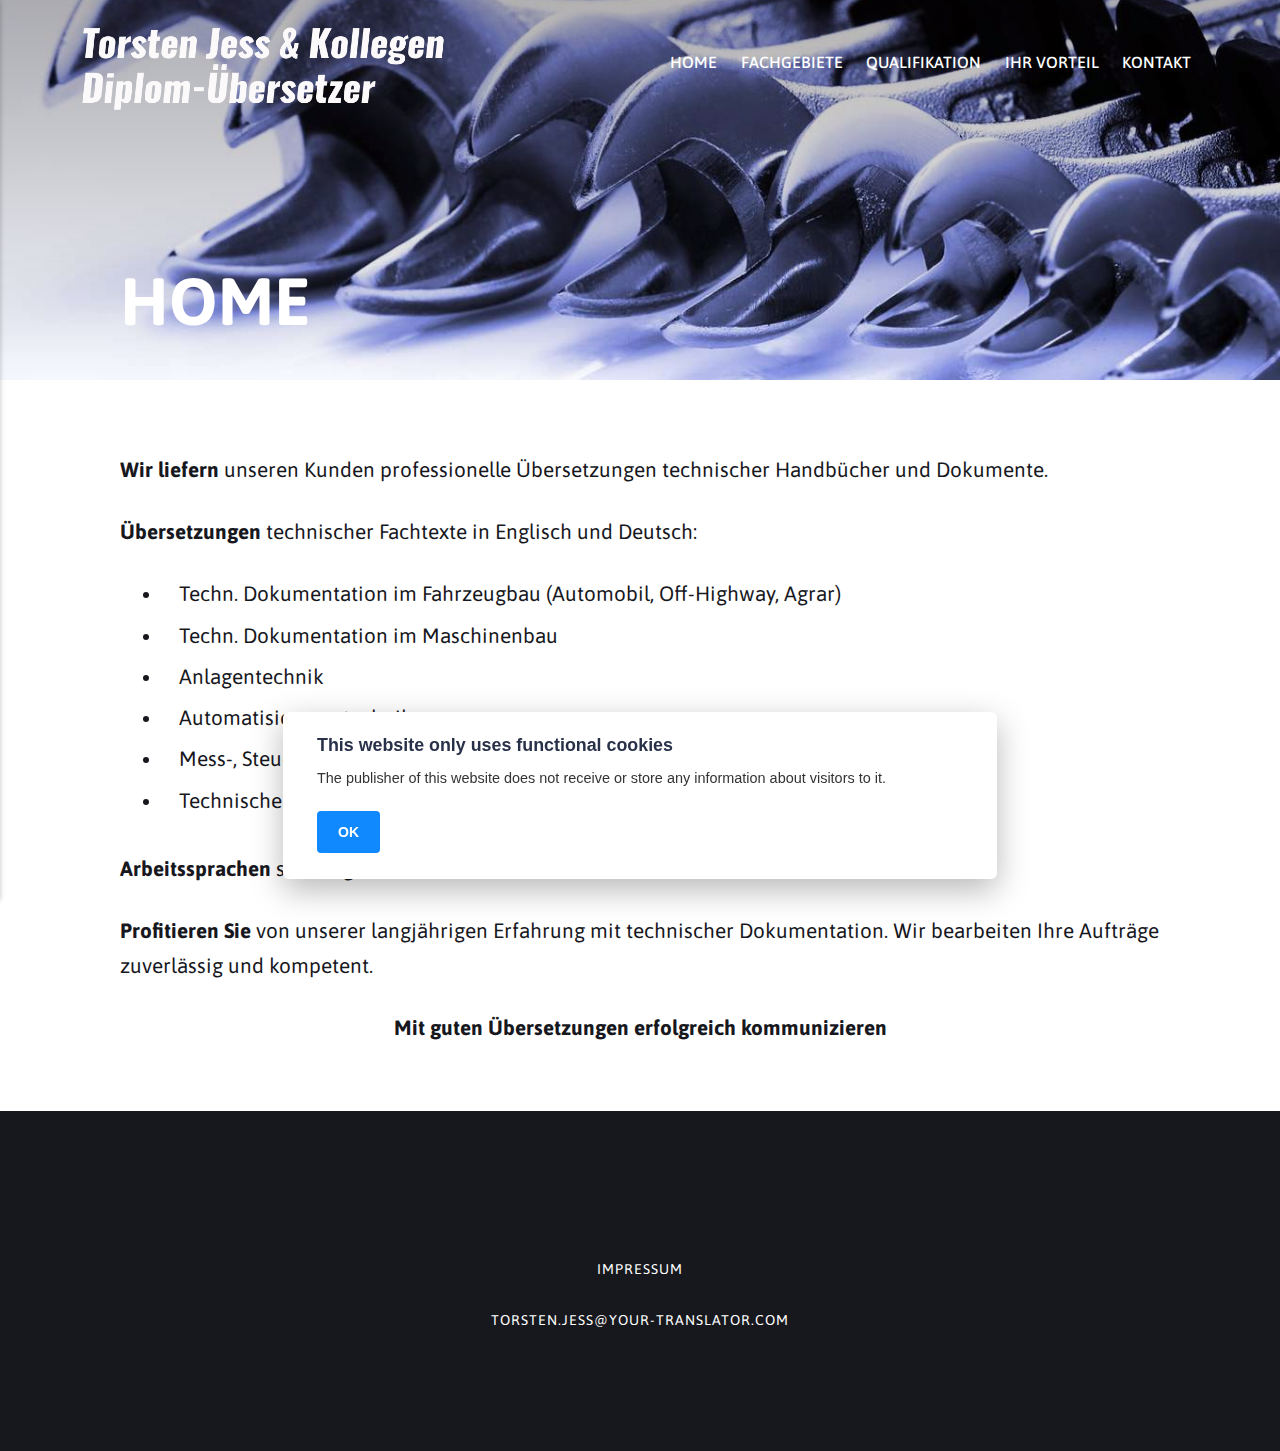
==== commit 11052924: "Updated from Publii" ====
--- a/index.html
+++ b/index.html
@@ -1,4 +1,4 @@
-<!DOCTYPE html><html lang="en-us"><head><meta charset="utf-8"><meta http-equiv="X-UA-Compatible" content="IE=edge"><meta name="viewport" content="width=device-width,initial-scale=1"><title>YOUR TRANSLATOR | TORSTEN JESS | DEUTSCH</title><meta name="generator" content="Publii Open-Source CMS for Static Site"><link rel="canonical" href="https://the-transcreators.github.io/your-translator/"><link rel="alternate" type="application/atom+xml" href="https://the-transcreators.github.io/your-translator/feed.xml"><link rel="alternate" type="application/json" href="https://the-transcreators.github.io/your-translator/feed.json"><meta property="og:title" content="YOUR TRANSLATOR | TORSTEN JESS | DEUTSCH"><meta property="og:image" content="https://the-transcreators.github.io/your-translator/media/website/logo4_de.png"><meta property="og:image:width" content="1666"><meta property="og:image:height" content="366"><meta property="og:site_name" content="YOUR TRANSLATOR | TORSTEN JESS | DEUTSCH"><meta property="og:description" content=""><meta property="og:url" content="https://the-transcreators.github.io/your-translator/"><meta property="og:type" content="website"><link rel="shortcut icon" href="https://the-transcreators.github.io/your-translator/media/website/favicon-t-192.png" type="image/png"><link rel="next" href="https://the-transcreators.github.io/your-translator/page/2/"><link rel="preload" href="https://the-transcreators.github.io/your-translator/assets/dynamic/fonts/asap/asap.woff2" as="font" type="font/woff2" crossorigin><link rel="stylesheet" href="https://the-transcreators.github.io/your-translator/assets/css/style.css?v=62b24e3a5eb54966330beeec2709a591"><script type="application/ld+json">{"@context":"http://schema.org","@type":"Organization","name":"YOUR TRANSLATOR | TORSTEN JESS | DEUTSCH","logo":"https://the-transcreators.github.io/your-translator/media/website/logo4_de.png","url":"https://the-transcreators.github.io/your-translator/"}</script></head><body><div class="site-container"><header class="top" id="js-header"><a class="logo" href="https://the-transcreators.github.io/your-translator/"><img src="https://the-transcreators.github.io/your-translator/media/website/logo4_de.png" alt="YOUR TRANSLATOR | TORSTEN JESS | DEUTSCH" width="1666" height="366"></a><nav class="navbar js-navbar"><button class="navbar__toggle js-toggle" aria-label="Menu" aria-haspopup="true" aria-expanded="false"><span class="navbar__toggle-box"><span class="navbar__toggle-inner">Menu</span></span></button><ul class="navbar__menu"><li class="active"><a href="https://the-transcreators.github.io/your-translator/" target="_self">HOME</a></li><li><a href="https://the-transcreators.github.io/your-translator/fachgebiete.html" target="_self">FACHGEBIETE</a></li><li><a href="https://the-transcreators.github.io/your-translator/qualifikation.html" target="_self">QUALIFIKATION</a></li><li><a href="https://the-transcreators.github.io/your-translator/ihr-vorteil.html" target="_self">IHR VORTEIL</a></li><li><a href="https://the-transcreators.github.io/your-translator/kontakt.html" target="_self">KONTAKT</a></li></ul></nav></header><main><article class="post"><div class="hero"><figure class="hero__image hero__image--overlay"><img src="https://the-transcreators.github.io/your-translator/media/posts/1/spanners_col2.JPG" srcset="https://the-transcreators.github.io/your-translator/media/posts/1/responsive/spanners_col2-xs.JPG 300w, https://the-transcreators.github.io/your-translator/media/posts/1/responsive/spanners_col2-sm.JPG 480w, https://the-transcreators.github.io/your-translator/media/posts/1/responsive/spanners_col2-md.JPG 768w, https://the-transcreators.github.io/your-translator/media/posts/1/responsive/spanners_col2-lg.JPG 1024w, https://the-transcreators.github.io/your-translator/media/posts/1/responsive/spanners_col2-xl.JPG 1360w, https://the-transcreators.github.io/your-translator/media/posts/1/responsive/spanners_col2-2xl.JPG 1600w" sizes="(max-width: 1600px) 100vw, 1600px" loading="eager" height="1080" width="1620" alt=""></figure><header class="hero__content"><div class="wrapper"><h1>HOME</h1></div></header></div><div class="wrapper post__entry"><p><strong>Wir liefern </strong>unseren Kunden professionelle Übersetzungen technischer Handbücher und Dokumente.</p><p><strong>Übersetzungen</strong> technischer Fachtexte in Englisch und Deutsch:</p><ul><li>Techn. Dokumentation im Fahrzeugbau (Automobil, Off-Highway, Agrar)</li><li>Techn. Dokumentation im Maschinenbau</li><li>Anlagentechnik</li><li>Automatisierungstechnik</li><li>Mess-, Steuer- und Regeltechnik</li><li>Technische Gutachten</li></ul><p><strong>Arbeitssprachen</strong> sind Englisch und Deutsch.</p><p><strong>Profitieren Sie</strong> von unserer langjährigen Erfahrung mit technischer Dokumentation. Wir bearbeiten Ihre Aufträge zuverlässig und kompetent.</p><p class="align-center"><strong>Mit guten Übersetzungen erfolgreich kommunizieren</strong></p></div></article></main><footer class="footer"><div class="footer__copyright"><p><a href="https://the-transcreators.github.io/your-translator/impressum.html">IMPRESSUM</a></p><p><a href="mailto:torsten.jess@your-translator.com">torsten.jess@your-translator.com</a></p></div><button onclick="backToTopFunction()" id="backToTop" class="footer__bttop" aria-label="Back to top" title="Back to top"><svg><use xlink:href="https://the-transcreators.github.io/your-translator/assets/svg/svg-map.svg#toparrow"/></svg></button></footer></div><script>window.publiiThemeMenuConfig = {    
+<!DOCTYPE html><html lang="en-us"><head><meta charset="utf-8"><meta http-equiv="X-UA-Compatible" content="IE=edge"><meta name="viewport" content="width=device-width,initial-scale=1"><title>YOUR TRANSLATOR | TORSTEN JESS | DEUTSCH</title><meta name="generator" content="Publii Open-Source CMS for Static Site"><link rel="canonical" href="https://the-transcreators.github.io/your-translator/"><link rel="alternate" type="application/atom+xml" href="https://the-transcreators.github.io/your-translator/feed.xml"><link rel="alternate" type="application/json" href="https://the-transcreators.github.io/your-translator/feed.json"><meta property="og:title" content="YOUR TRANSLATOR | TORSTEN JESS | DEUTSCH"><meta property="og:image" content="https://the-transcreators.github.io/your-translator/media/website/logo4_de.png"><meta property="og:image:width" content="1666"><meta property="og:image:height" content="366"><meta property="og:site_name" content="YOUR TRANSLATOR | TORSTEN JESS | DEUTSCH"><meta property="og:description" content=""><meta property="og:url" content="https://the-transcreators.github.io/your-translator/"><meta property="og:type" content="website"><link rel="shortcut icon" href="https://the-transcreators.github.io/your-translator/media/website/favicon-t-192.png" type="image/png"><link rel="next" href="https://the-transcreators.github.io/your-translator/page/2/"><link rel="preload" href="https://the-transcreators.github.io/your-translator/assets/dynamic/fonts/asap/asap.woff2" as="font" type="font/woff2" crossorigin><link rel="stylesheet" href="https://the-transcreators.github.io/your-translator/assets/css/style.css?v=62b24e3a5eb54966330beeec2709a591"><script type="application/ld+json">{"@context":"http://schema.org","@type":"Organization","name":"YOUR TRANSLATOR | TORSTEN JESS | DEUTSCH","logo":"https://the-transcreators.github.io/your-translator/media/website/logo4_de.png","url":"https://the-transcreators.github.io/your-translator/"}</script></head><body><div class="site-container"><header class="top" id="js-header"><a class="logo" href="https://the-transcreators.github.io/your-translator/"><img src="https://the-transcreators.github.io/your-translator/media/website/logo4_de.png" alt="YOUR TRANSLATOR | TORSTEN JESS | DEUTSCH" width="1666" height="366"></a><nav class="navbar js-navbar"><button class="navbar__toggle js-toggle" aria-label="Menu" aria-haspopup="true" aria-expanded="false"><span class="navbar__toggle-box"><span class="navbar__toggle-inner">Menu</span></span></button><ul class="navbar__menu"><li class="active"><a href="https://the-transcreators.github.io/your-translator/" target="_self">HOME</a></li><li><a href="https://the-transcreators.github.io/your-translator/fachgebiete.html" target="_self">FACHGEBIETE</a></li><li><a href="https://the-transcreators.github.io/your-translator/qualifikation.html" target="_self">QUALIFIKATION</a></li><li><a href="https://the-transcreators.github.io/your-translator/ihr-vorteil.html" target="_self">IHR VORTEIL</a></li><li><a href="https://the-transcreators.github.io/your-translator/kontakt.html" target="_self">KONTAKT</a></li></ul></nav></header><main><article class="post"><div class="hero"><figure class="hero__image hero__image--overlay"><img src="https://the-transcreators.github.io/your-translator/media/posts/1/spanners_col3.JPG" srcset="https://the-transcreators.github.io/your-translator/media/posts/1/responsive/spanners_col3-xs.JPG 300w, https://the-transcreators.github.io/your-translator/media/posts/1/responsive/spanners_col3-sm.JPG 480w, https://the-transcreators.github.io/your-translator/media/posts/1/responsive/spanners_col3-md.JPG 768w, https://the-transcreators.github.io/your-translator/media/posts/1/responsive/spanners_col3-lg.JPG 1024w, https://the-transcreators.github.io/your-translator/media/posts/1/responsive/spanners_col3-xl.JPG 1360w, https://the-transcreators.github.io/your-translator/media/posts/1/responsive/spanners_col3-2xl.JPG 1600w" sizes="(max-width: 1600px) 100vw, 1600px" loading="eager" height="1080" width="1620" alt=""></figure><header class="hero__content"><div class="wrapper"><h1>HOME</h1></div></header></div><div class="wrapper post__entry"><p><strong>Wir liefern </strong>unseren Kunden professionelle Übersetzungen technischer Handbücher und Dokumente.</p><p><strong>Übersetzungen</strong> technischer Fachtexte in Englisch und Deutsch:</p><ul><li>Techn. Dokumentation im Fahrzeugbau (Automobil, Off-Highway, Agrar)</li><li>Techn. Dokumentation im Maschinenbau</li><li>Anlagentechnik</li><li>Automatisierungstechnik</li><li>Mess-, Steuer- und Regeltechnik</li><li>Technische Gutachten</li></ul><p><strong>Arbeitssprachen</strong> sind Englisch und Deutsch.</p><p><strong>Profitieren Sie</strong> von unserer langjährigen Erfahrung mit technischer Dokumentation. Wir bearbeiten Ihre Aufträge zuverlässig und kompetent.</p><p class="align-center"><strong>Mit guten Übersetzungen erfolgreich kommunizieren</strong></p></div></article></main><footer class="footer"><div class="footer__copyright"><p><a href="https://the-transcreators.github.io/your-translator/impressum.html">IMPRESSUM</a></p><p><a href="mailto:torsten.jess@your-translator.com">torsten.jess@your-translator.com</a></p></div><button onclick="backToTopFunction()" id="backToTop" class="footer__bttop" aria-label="Back to top" title="Back to top"><svg><use xlink:href="https://the-transcreators.github.io/your-translator/assets/svg/svg-map.svg#toparrow"/></svg></button></footer></div><script>window.publiiThemeMenuConfig = {    
         mobileMenuMode: 'sidebar',
         animationSpeed: 300,
         submenuWidth: 'auto',
